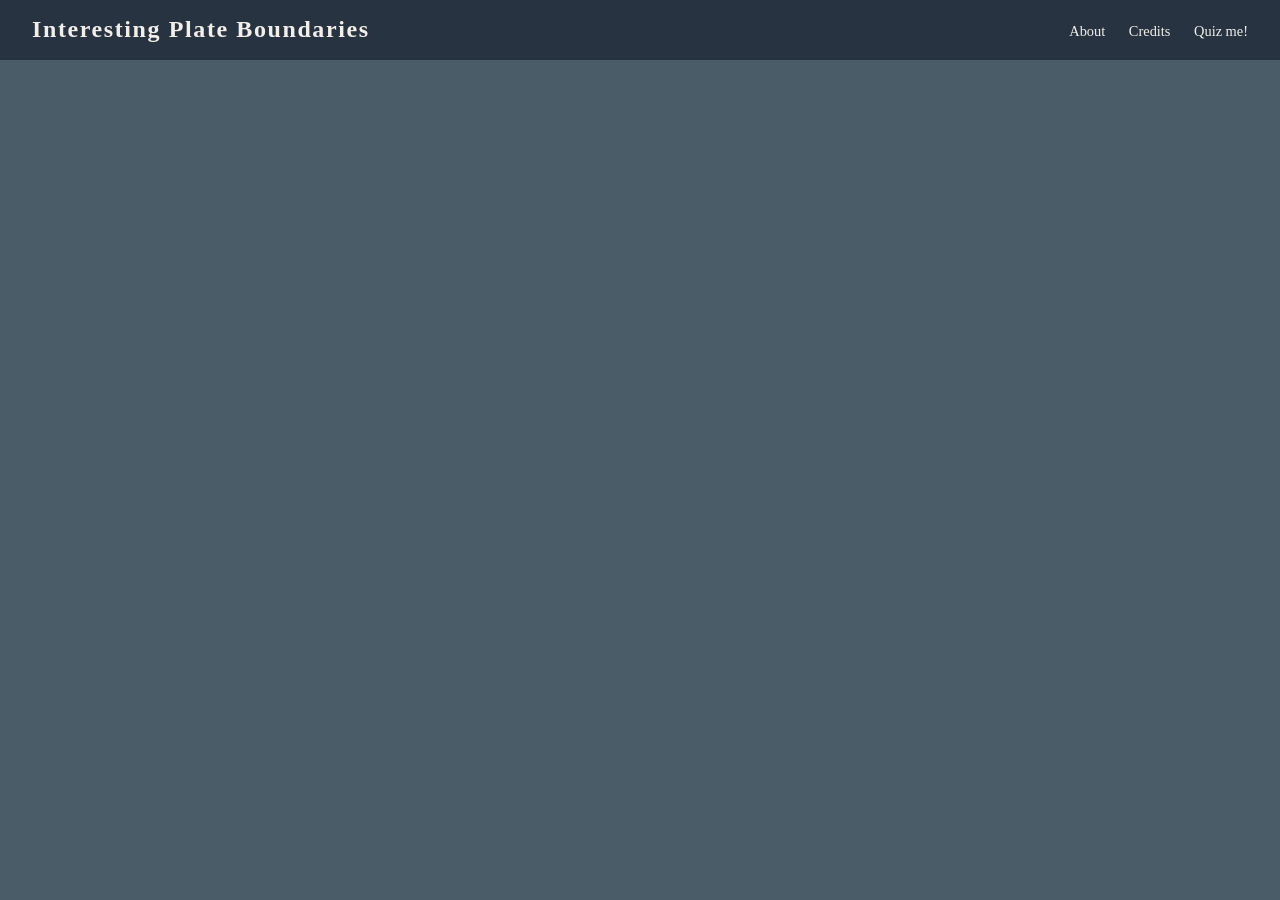
==== index.html @ 480f98c0 "Rename map.html to index.html" ====
<!DOCTYPE html>
<html lang="en">
    <head>
    <meta charset="UTF-8">
    <meta name="viewport" content="width=device-width, initial-scale=1.0">
    <title>Interesting Plate Boundaries</title>
    <link rel="stylesheet" href="https://unpkg.com/leaflet@1.9.4/dist/leaflet.css" />
    <link href="mapStyle.css" rel="stylesheet">
    <meta name="referrer" content="strict-origin-when-cross-origin">
    </head>


    <body>

        <header>
            <div class="header-left">
                Interesting Plate Boundaries
            </div>
            <div class="header-right">
                <a href="#" onclick='showPopup(about); return false;'>About</a>
                <a href="#" onclick="showPopup(credits); return false;">Credits</a>
                <a href="quiz.html">Quiz me!</a>
            </div>
        </header>
        
        <div id="worldMap"></div>

        <div class="info-overlay" id="infoOverlay">
            <div class="popup" id="popup">
                <button class="close-btn" id="closeBtn">&times;</button>
                <div class="popup-img-div">
                    <img class="popup-img" id="popupImg" src="" alt="" style="display:none;">
                    <img class="popup-img2" id="popupImg2" src="" alt="" style="display:none;">
                </div>
                <div class="popup-body">
                    <p class="popup-location" id="popupLocation"></p>
                    <h3 class="popup-title" id="popupTitle"></h3>
                    <p class="popup-desc" id="popupDesc"></p>
                </div>
            </div>
        </div>

        <div class="img-overlay" id="imgOverlay">
            <div class="img-popup" id="imgPopup">
                <button class="close-btn" id="imgCloseBtn">&times;</button>
                <img class="full-img" id="fullImg" src="" alt="">
            </div>


        <script src="https://unpkg.com/leaflet@1.9.4/dist/leaflet.js"></script>
        <script src="mapInfo.js"></script>
        

    </body>



</html>
---- mapStyle.css ----
#worldMap {
    height: 93vh;
    width: 100%;
}

body {
    margin: 0;
    font-family: 'Segoe UI', Tahoma, Geneva, Verdana, sans-serif;
    background-color: rgb(75, 92, 105);
}

header {
    padding: 1rem;
    display: flex;
    justify-content: space-between;
    align-items: flex-end;
    border-bottom: 1px solid rgba(26,24,20,0.12);
    flex-shrink: 0;
    font-family: Verdana;
    background-color: rgb(40, 51, 66);
    color: rgb(242, 239, 233);
}
.header-left {
    font-size: 1.5rem;
    font-weight: 800;
    letter-spacing: 0.1rem;
    padding-left: 1rem;
}
.header-right {
    text-align: right;
    font-size: 0.9rem;
    padding-bottom: 0.2rem;
    font-weight: 501;
    padding-right: 1rem;
}
.header-right a {
    color: rgb(242, 239, 233);
    text-decoration: none;
    padding-left: 20px;
}
.header-right a:hover {
    text-decoration: underline;
    color: rgb(199, 217, 231);
}

.leaflet-popup-content a {
    color: #007BFF;
    text-decoration: none;
}
.leaflet-popup-content a:hover {
    text-decoration: underline;
    color: #0056b3;
}

/* popup styles */
.info-overlay {
    display: none;
    position: fixed;
    top: 0;
    left: 0;
    width: 100%;
    height: 100%;
    background-color: rgba(0,0,0,0.5);
    z-index: 1000;
    justify-content: center;
    align-items: center;
}
.popup {
    background: white;
    width: 60%;
    border-radius: 12px;
    position: relative;
    padding: 20px;
    box-shadow: 0 4px 8px rgba(0,0,0,0.2);
    max-height: 90vh;
    display: flex;
    flex-direction: column;
}
.close-btn {
    position: absolute;
    top: 10px;
    right: 15px;
    font-size: 28px;
    background: none;
    border: none;
    cursor: pointer;
}
.popup-img-div {
    display: flex;
    justify-content: center;
    align-items: center;
    margin-bottom: 15px;
    height: 40%;
    max-height: 30vh;
}
.popup-img {
    max-width: 45%;
    border-radius: 8px;
    margin-bottom: 10px;
    max-height: inherit;
}
.popup-img2 {
    max-width: 45%;
    border-radius: 8px;
    margin-bottom: 10px;
    margin-left: 15px;
    max-height: inherit;
}
.popup-body {
    overflow-y: auto;
    flex: 1;
    padding-right: 5px;
}
.popup-location {
    font-weight: bold;
    color: darkslategrey;
}
.popup-title {
    margin-top: 5px;
}
.popup-desc a {
    color: #007BFF;
    text-decoration: none;
}
.popup-desc a:hover {
    text-decoration: underline;
    color: #0056b3;
}

.img-overlay {
    display: none;
    position: fixed;
    top: 0;
    left: 0;
    width: 100%;
    height: 100%;
    background: rgba(0,0,0,0.9);
    z-index: 2001;
    justify-content: center;
    align-items: center;
}
.img-popup {
    position: relative;
    max-width: 90%;
    max-height: 90%;
}
.img-popup img {
    width: auto;
    max-width: 100%;
    max-height: 90vh;
    border-radius: 8px;
}
#imgCloseBtn {
    color: white;
    -webkit-text-stroke: 1px black;
    font-weight: bold;
    background: transparent;
}


/* basic map styles */
@keyframes pulseGlow {
    0% { filter: drop-shadow(0 0 2px #3599e6); }
    50% { filter: drop-shadow(0 0 8px #3599e6); }
    100% { filter: drop-shadow(0 0 2px #3599e6); }
}
.circle-style {
    animation: pulseGlow 2s ease-in-out infinite;
}


/* quiz specific styles */
.quiz-question {
    margin-bottom: 25px;
    border-bottom: 1px solid #ddd;
    padding-bottom: 15px;
}
.quiz-question h4 {
    margin: 0 0 10px 0;
}
.quiz-options label {
    display: block;
    margin: 5px 0;
}
.short-input {
    width: 100%;
    padding: 8px;
    margin-top: 5px;
    border: 1px solid #ccc;
    border-radius: 4px;
}
.diagram-container {
    display: flex;
    flex-wrap: wrap;
    gap: 20px;
    margin: 15px 0;
}
.diagram-image {
    flex: 2;
    position: relative;
    background: #f0f0f0;
    border: 1px solid #aaa;
    border-radius: 8px;
    min-height: 300px;
    background-image: url('img/diagram-placeholder.png');
    background-size: contain;
    background-repeat: no-repeat;
    background-position: center;
}
.drop-zones {
    position: relative;
    height: 300px;
}
.drop-zone {
    position: absolute;
    width: 60px;
    height: 60px;
    border: 2px dashed #ff7800;
    border-radius: 50%;
    background: rgba(255,255,255,0.6);
    display: flex;
    align-items: center;
    justify-content: center;
    font-size: 12px;
    text-align: center;
}
#dropZone1 { top: 120px; left: 70px }
#dropZone2 { top: 120px; left: 170px }
#dropZone3 { top: 120px; left: 270px }
.labels-pool {
    flex: 1;
    background: #f9f9f9;
    border: 1px solid #ccc;
    border-radius: 8px;
    padding: 10px;
}
.label-item {
    background: #3599e6;
    color: white;
    padding: 8px 12px;
    margin: 8px 0;
    border-radius: 20px;
    cursor: grab;
    text-align: center;
    user-select: none;
}
.label-item:active {
    cursor: grabbing;
}
.dropped-label {
    background: #28a745;
    cursor: default;
}
.submit-btn {
    background: #28a745;
    color: white;
    border: none;
    padding: 10px 20px;
    border-radius: 5px;
    cursor: pointer;
    margin-top: 15px;
}
.results-screen {
    margin-top: 20px;
    border-top: 2px solid #ddd;
    padding-top: 15px;
}
.correct-answer {
    color: green;
}
.wrong-answer {
    color: red;
}



/* .info-panel {
    position: absolute;
    bottom: 20px;
    left: 20px;
    background: rgba(255,255,255,0.8);
    padding: 8px 15px;
    border-radius: 8px;
    z-index: 1000;
    font-size: 14px;
    box-shadow: 0 1px 5px rgba(0,0,0,0.2);
    pointer-events: none;
} */
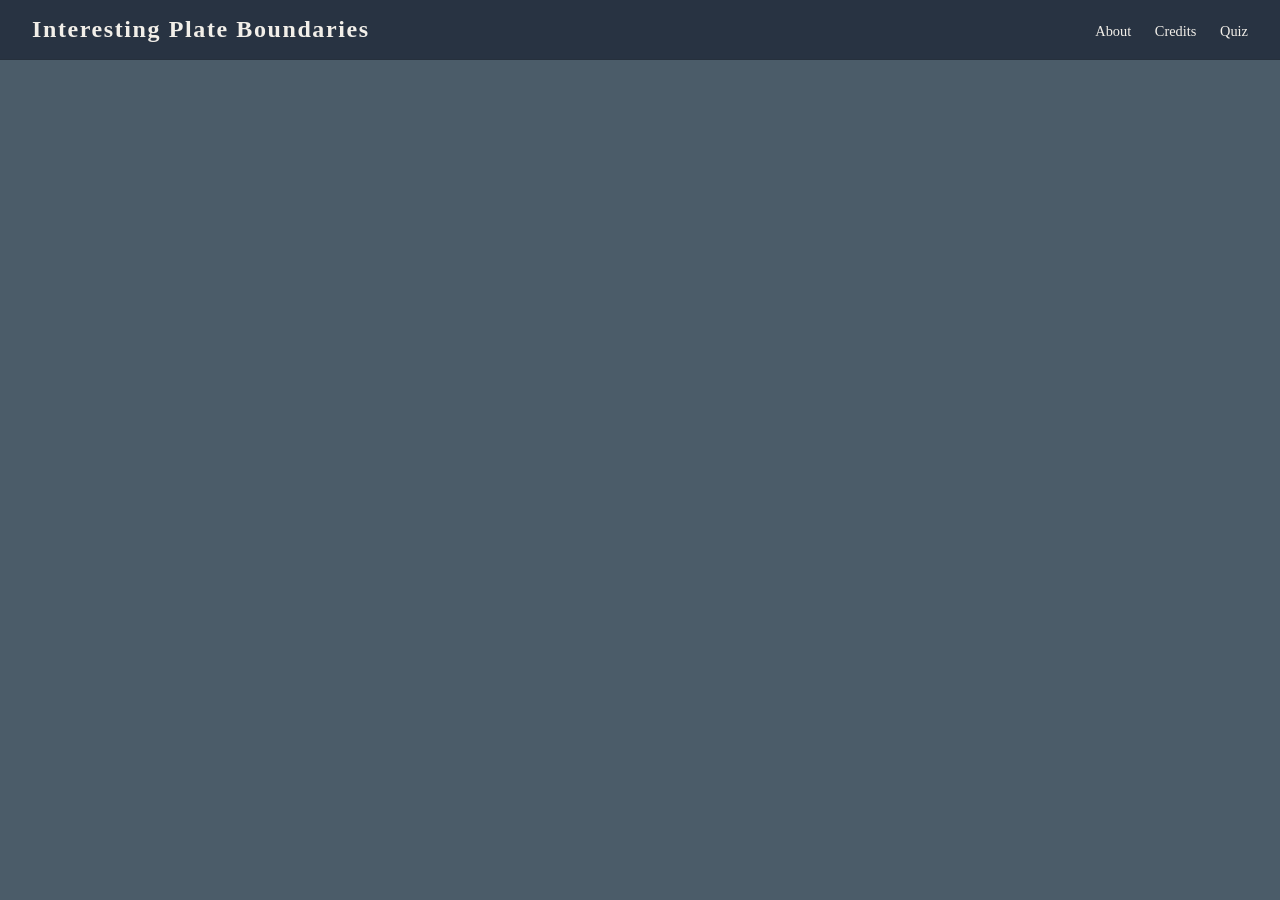
==== commit 74ebf94d: "Fix HTML encoding issues in index.html" ====
--- a/index.html
+++ b/index.html
@@ -19,7 +19,7 @@
             <div class="header-right">
                 <a href="#" onclick='showPopup(about); return false;'>About</a>
                 <a href="#" onclick="showPopup(credits); return false;">Credits</a>
-                <a href="quiz.html">Quiz me!</a>
+                <a href="quiz.html">Quiz</a>
             </div>
         </header>
         
